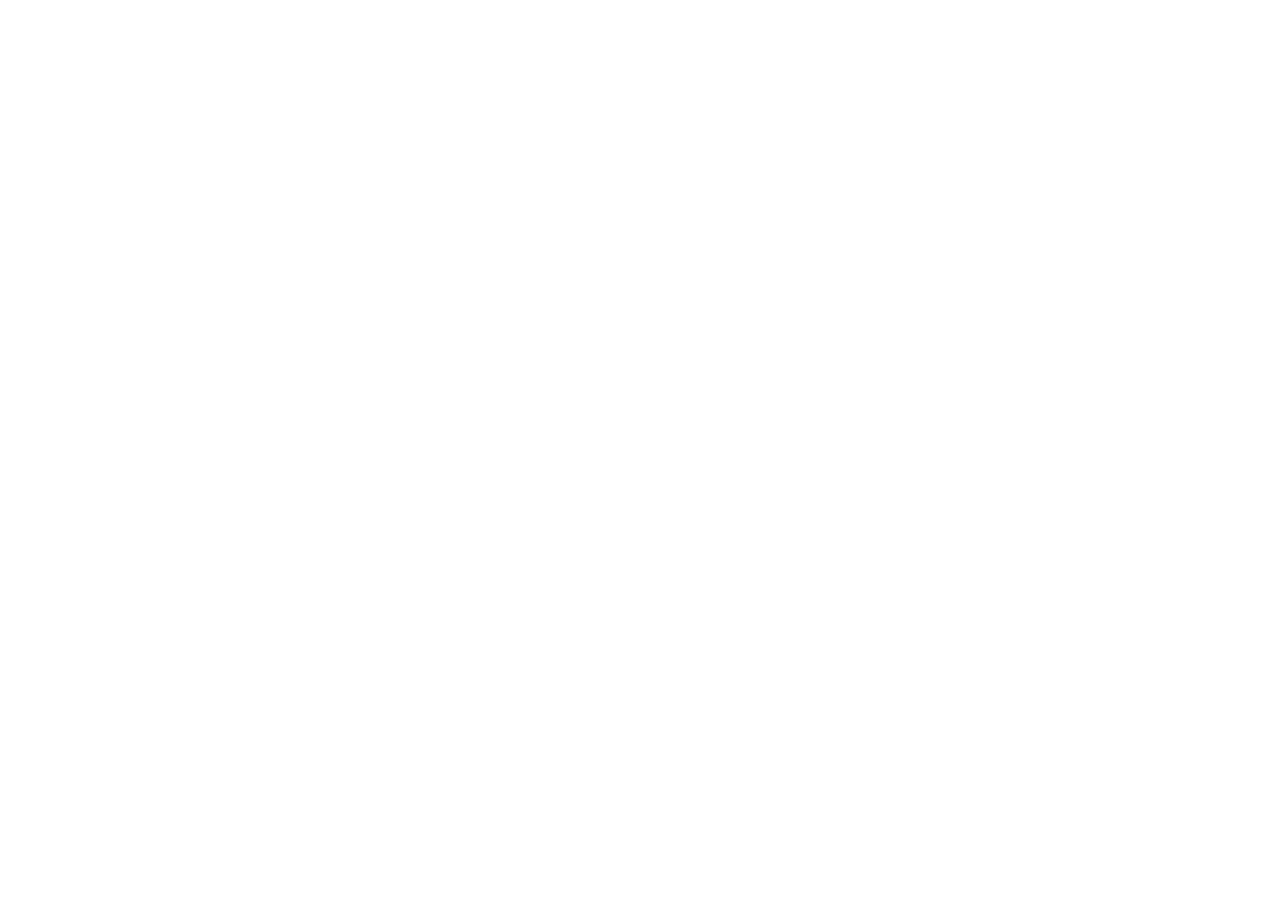
==== conteudo/index2.html @ a2f12e65 "update" ====
<!DOCTYPE html>
<html lang="en">
<head>
    <meta charset="UTF-8">
    <meta http-equiv="X-UA-Compatible" content="IE=edge">
    <meta name="viewport" content="width=device-width, initial-scale=1.0">
    <link rel="stylesheet" href="style2.css">
    <title>jogo</title>
</head>
<body>
<script src="script da tela/script.js"></script>
</body>
</html>
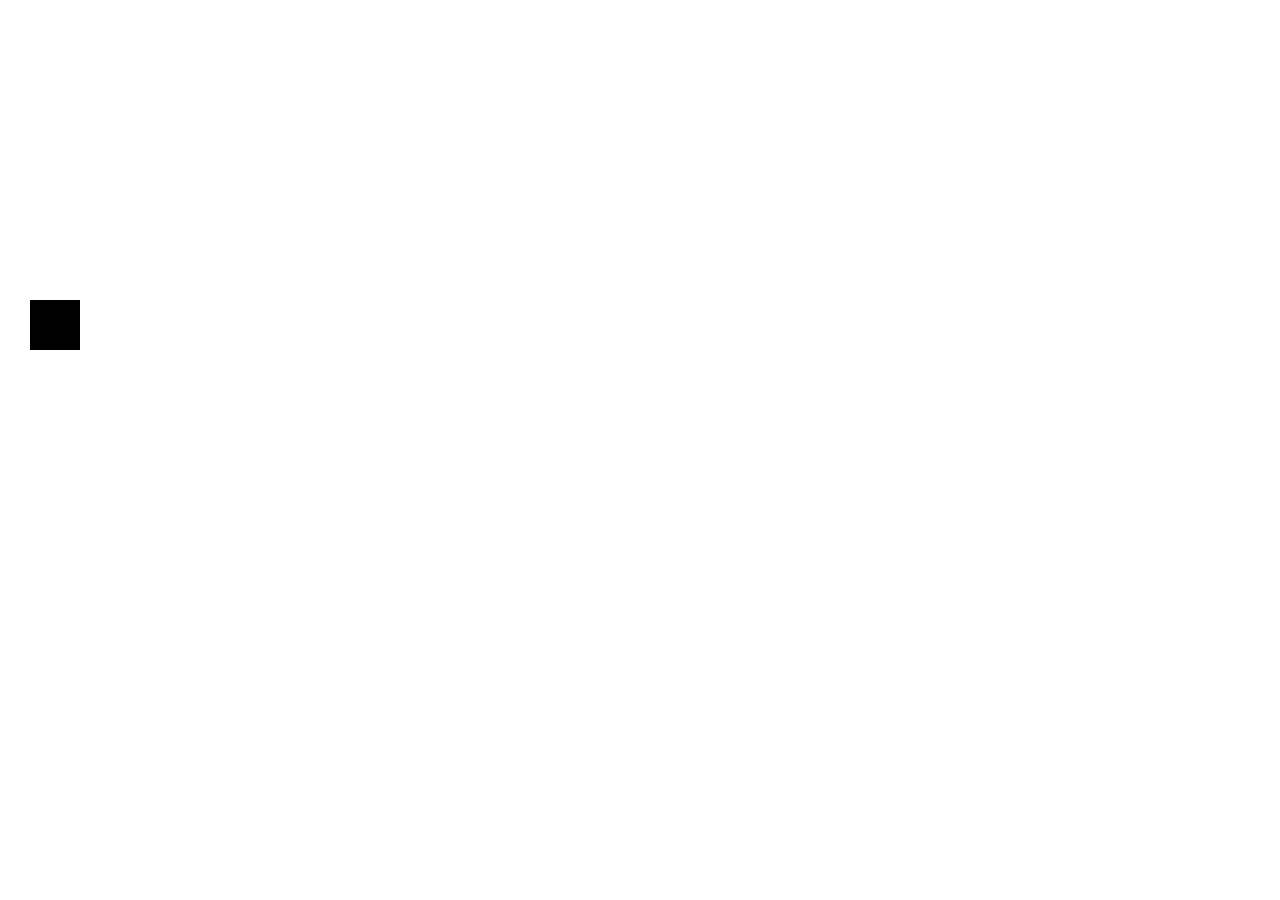
==== commit 6616c84d: "update" ====
--- a/conteudo/index2.html
+++ b/conteudo/index2.html
@@ -5,9 +5,12 @@
     <meta http-equiv="X-UA-Compatible" content="IE=edge">
     <meta name="viewport" content="width=device-width, initial-scale=1.0">
     <link rel="stylesheet" href="style2.css">
-    <title>jogo</title>
+    <title>COUNTERSPACE</title>
 </head>
 <body>
-<script src="script da tela/script.js"></script>
+
+    <canvas id="canvas" width="1000"></canvas>
+
+<script src="script conteudo/script.js"></script>
 </body>
 </html>
--- a/conteudo/style2.css
+++ b/conteudo/style2.css
@@ -0,0 +1,11 @@
+body{
+    padding: 0;
+    margin: 0;
+    background-image: url("https://i.redd.it/i39tpuk3uuu51.png");
+    background-size: 100vw 100vh ;
+    background-repeat: no-repeat;
+}
+#canvas {
+    display: block;
+}
+
